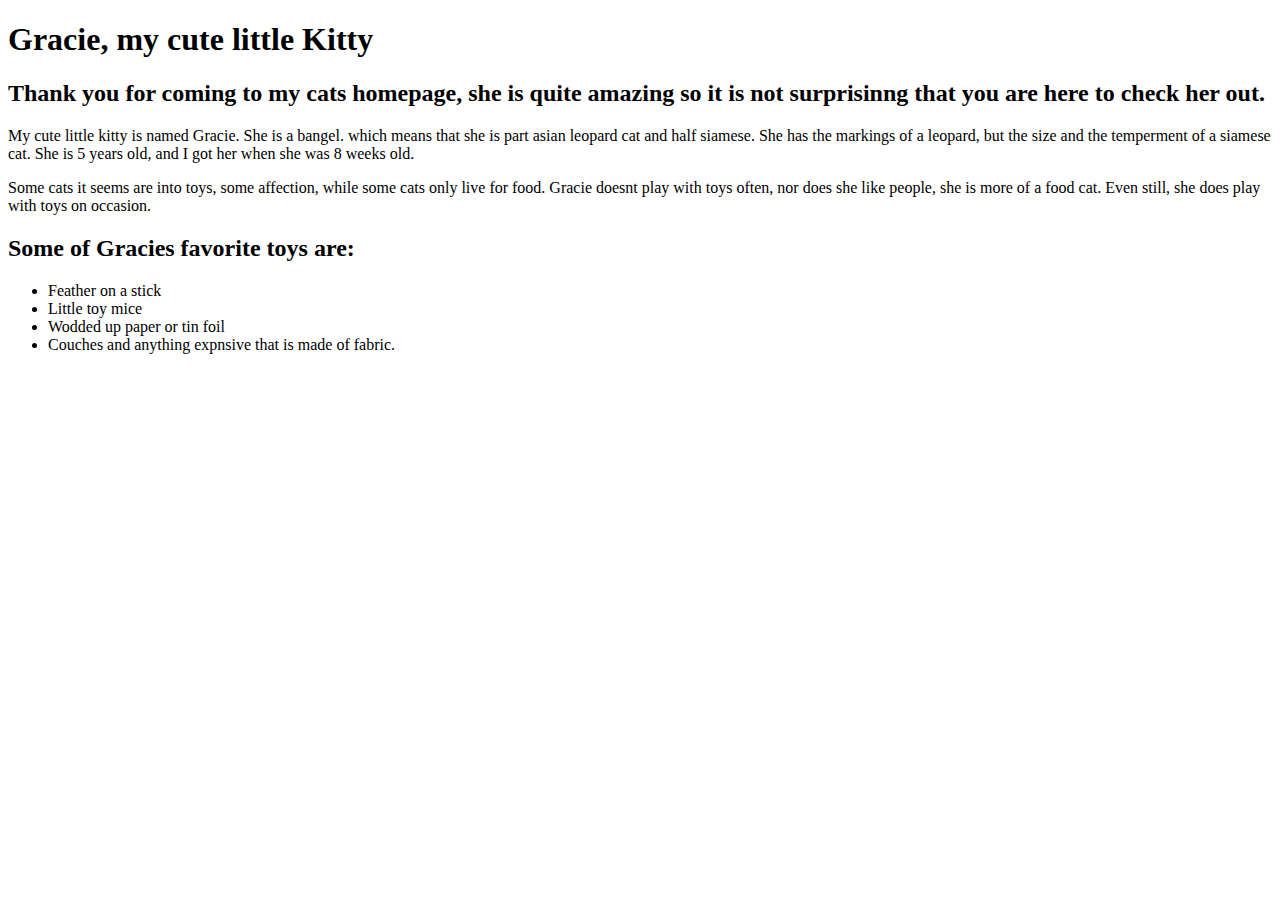
==== cat.html @ 200463a5 "add all of the html framework and content to my page." ====
<!DOCTYPE html>
<html>
<head>
  <title>Gracie</title>
</head>
<h1>Gracie, my cute little Kitty</h1>
<h2>Thank you for coming to my cats homepage, she is quite amazing so it is not surprisinng that you are here to check her out.</h2>
<p> My cute little kitty is named Gracie.  She is a bangel. which means that she is part asian leopard cat and half siamese.  She has the markings of a leopard, but the size and the temperment of a siamese cat. She is 5 years old, and I got her when she was 8 weeks old.</p>
<p>Some cats it seems are into toys, some affection, while some cats only live for food.  Gracie doesnt play with toys often, nor does she like people, she is more of a food cat. Even still, she does play with toys on occasion.</p>
<h2>Some of Gracies favorite toys are:</h2>
 <ul>
   <li>Feather on a stick</li>
   <li>Little toy mice</li>
   <li>Wodded up paper or tin foil</li>
   <li>Couches and anything expnsive that is made of fabric.</li>
 </ul>
 
</html>
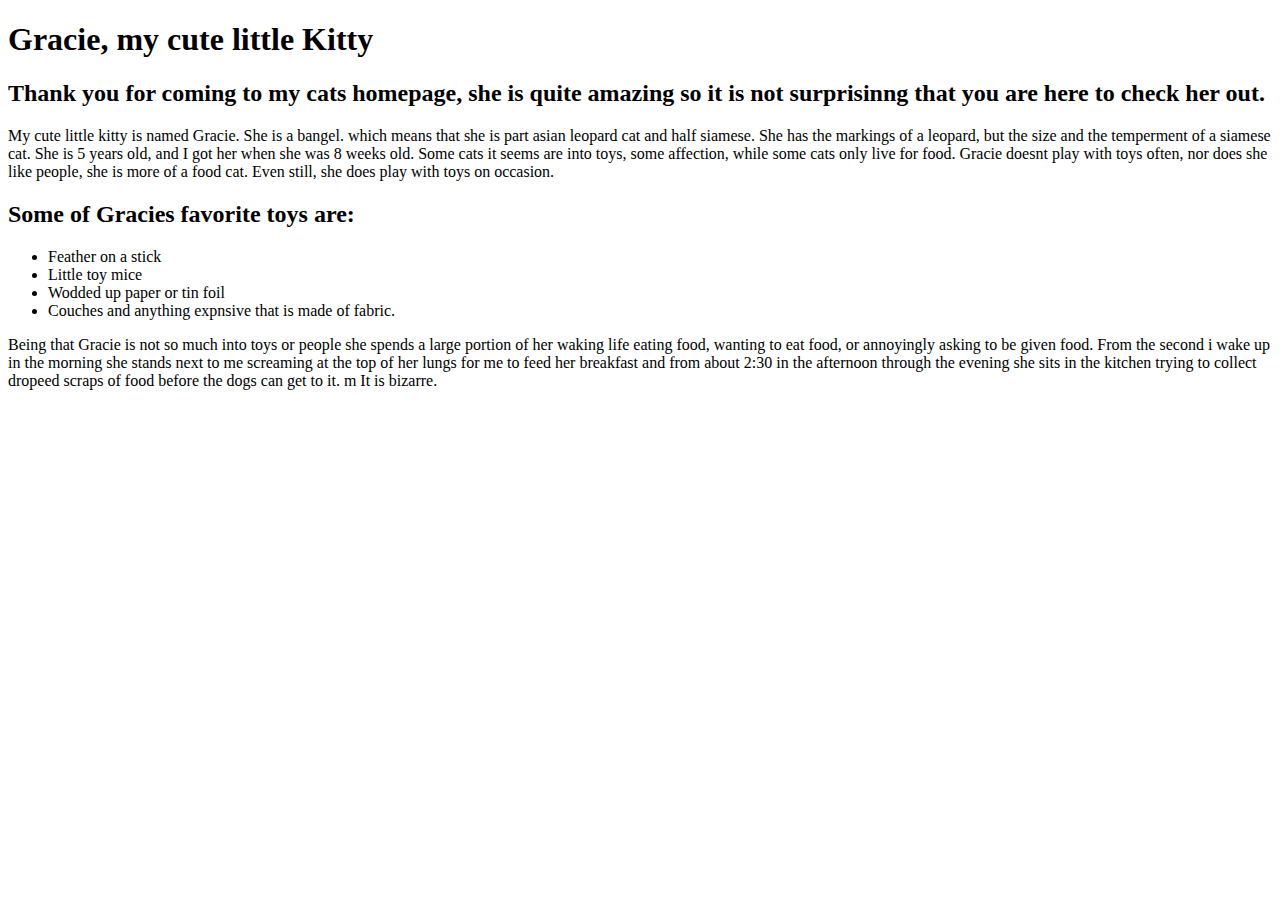
==== commit a623b6bf: "add more paragraph elements to my webpage" ====
--- a/cat.html
+++ b/cat.html
@@ -5,8 +5,7 @@
 </head>
 <h1>Gracie, my cute little Kitty</h1>
 <h2>Thank you for coming to my cats homepage, she is quite amazing so it is not surprisinng that you are here to check her out.</h2>
-<p> My cute little kitty is named Gracie.  She is a bangel. which means that she is part asian leopard cat and half siamese.  She has the markings of a leopard, but the size and the temperment of a siamese cat. She is 5 years old, and I got her when she was 8 weeks old.</p>
-<p>Some cats it seems are into toys, some affection, while some cats only live for food.  Gracie doesnt play with toys often, nor does she like people, she is more of a food cat. Even still, she does play with toys on occasion.</p>
+<p> My cute little kitty is named Gracie.  She is a bangel. which means that she is part asian leopard cat and half siamese.  She has the markings of a leopard, but the size and the temperment of a siamese cat. She is 5 years old, and I got her when she was 8 weeks old.  Some cats it seems are into toys, some affection, while some cats only live for food.  Gracie doesnt play with toys often, nor does she like people, she is more of a food cat. Even still, she does play with toys on occasion.</p>
 <h2>Some of Gracies favorite toys are:</h2>
  <ul>
    <li>Feather on a stick</li>
@@ -14,5 +13,5 @@
    <li>Wodded up paper or tin foil</li>
    <li>Couches and anything expnsive that is made of fabric.</li>
  </ul>
- 
+ <p> Being that Gracie is not so much into toys or people she spends a large portion of her waking life eating food, wanting to eat food, or annoyingly asking to be given food.  From the second i wake up in the morning she stands next to me screaming at the top of her lungs for me to feed her breakfast and from about 2:30 in the afternoon through the evening she sits in the kitchen trying to collect dropeed scraps of food before the dogs can get to it. m It is bizarre.
 </html>
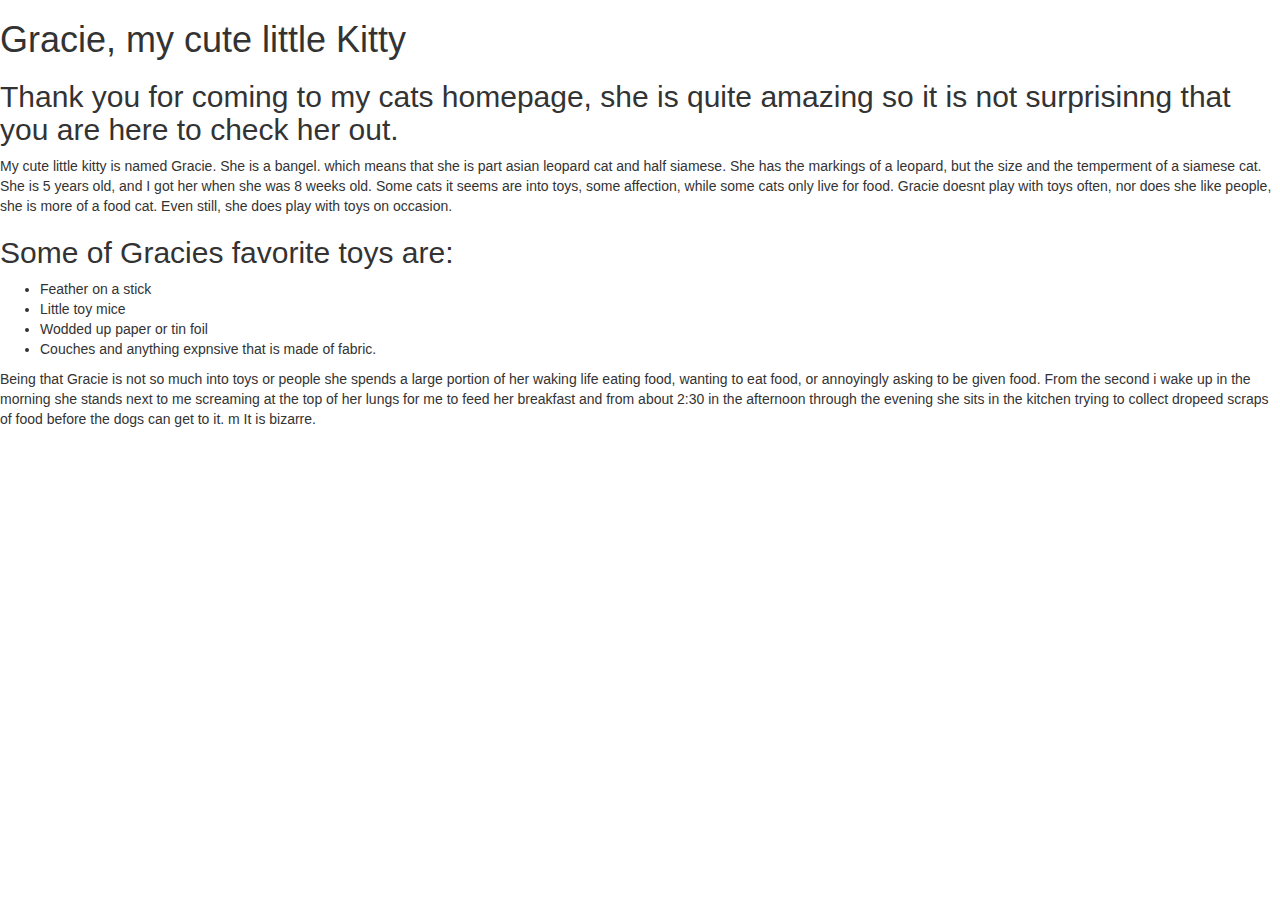
==== commit e81caf47: "link my css stylesheet, bootstrap, jquery and my own script to the html" ====
--- a/cat.html
+++ b/cat.html
@@ -1,6 +1,10 @@
 <!DOCTYPE html>
 <html>
 <head>
+  <link href="css/bootstrap.min.css" rel="stylesheet" type="text/css">
+  <link href="css/styles.css" rel="stylesheet"  type="text/css">
+  <script src="js/jquery-3.2.1.js"></script>
+  <script src="js/scripts.js"></script>
   <title>Gracie</title>
 </head>
 <h1>Gracie, my cute little Kitty</h1>
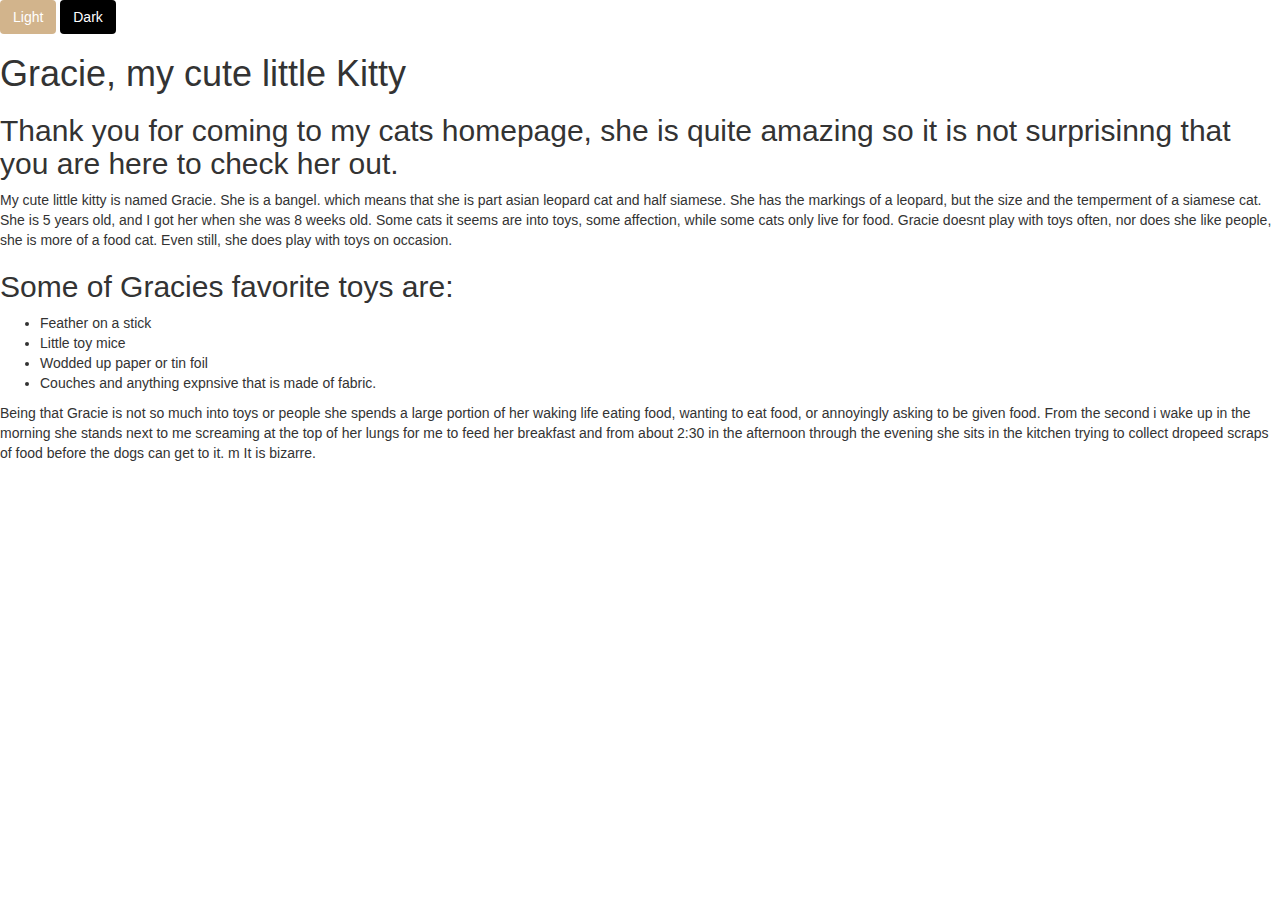
==== commit 0708ed05: "add two buttons that correspond with classes in css that will change font and background color" ====
--- a/cat.html
+++ b/cat.html
@@ -7,15 +7,19 @@
   <script src="js/scripts.js"></script>
   <title>Gracie</title>
 </head>
-<h1>Gracie, my cute little Kitty</h1>
-<h2>Thank you for coming to my cats homepage, she is quite amazing so it is not surprisinng that you are here to check her out.</h2>
-<p> My cute little kitty is named Gracie.  She is a bangel. which means that she is part asian leopard cat and half siamese.  She has the markings of a leopard, but the size and the temperment of a siamese cat. She is 5 years old, and I got her when she was 8 weeks old.  Some cats it seems are into toys, some affection, while some cats only live for food.  Gracie doesnt play with toys often, nor does she like people, she is more of a food cat. Even still, she does play with toys on occasion.</p>
-<h2>Some of Gracies favorite toys are:</h2>
- <ul>
-   <li>Feather on a stick</li>
-   <li>Little toy mice</li>
-   <li>Wodded up paper or tin foil</li>
-   <li>Couches and anything expnsive that is made of fabric.</li>
- </ul>
- <p> Being that Gracie is not so much into toys or people she spends a large portion of her waking life eating food, wanting to eat food, or annoyingly asking to be given food.  From the second i wake up in the morning she stands next to me screaming at the top of her lungs for me to feed her breakfast and from about 2:30 in the afternoon through the evening she sits in the kitchen trying to collect dropeed scraps of food before the dogs can get to it. m It is bizarre.
+<body>
+  <button class="btn btn1" id="light">Light</button>
+  <button class="btn btn2" id="dark">Dark</button>
+  <h1>Gracie, my cute little Kitty</h1>
+  <h2>Thank you for coming to my cats homepage, she is quite amazing so it is not surprisinng that you are here to check her out.</h2>
+  <p> My cute little kitty is named Gracie.  She is a bangel. which means that she is part asian leopard cat and half siamese.  She has the markings of a leopard, but the size and the temperment of a siamese cat. She is 5 years old, and I got her when she was 8 weeks old.  Some cats it seems are into toys, some affection, while some cats only live for food.  Gracie doesnt play with toys often, nor does she like people, she is more of a food cat. Even still, she does play with toys on occasion.</p>
+  <h2>Some of Gracies favorite toys are:</h2>
+   <ul>
+     <li>Feather on a stick</li>
+     <li>Little toy mice</li>
+     <li>Wodded up paper or tin foil</li>
+     <li>Couches and anything expnsive that is made of fabric.</li>
+   </ul>
+   <p> Being that Gracie is not so much into toys or people she spends a large portion of her waking life eating food, wanting to eat food, or annoyingly asking to be given food.  From the second i wake up in the morning she stands next to me screaming at the top of her lungs for me to feed her breakfast and from about 2:30 in the afternoon through the evening she sits in the kitchen trying to collect dropeed scraps of food before the dogs can get to it. m It is bizarre.
+  </body>
 </html>
--- a/css/styles.css
+++ b/css/styles.css
@@ -0,0 +1,16 @@
+#dark {
+  color: white;
+  background-color: black;
+}
+#light {
+  color: white;
+  background-color: tan;
+}
+.dark {
+  color: white;
+  background-color: black;
+}
+.light {
+  color: black;
+  background-color: tan;
+}
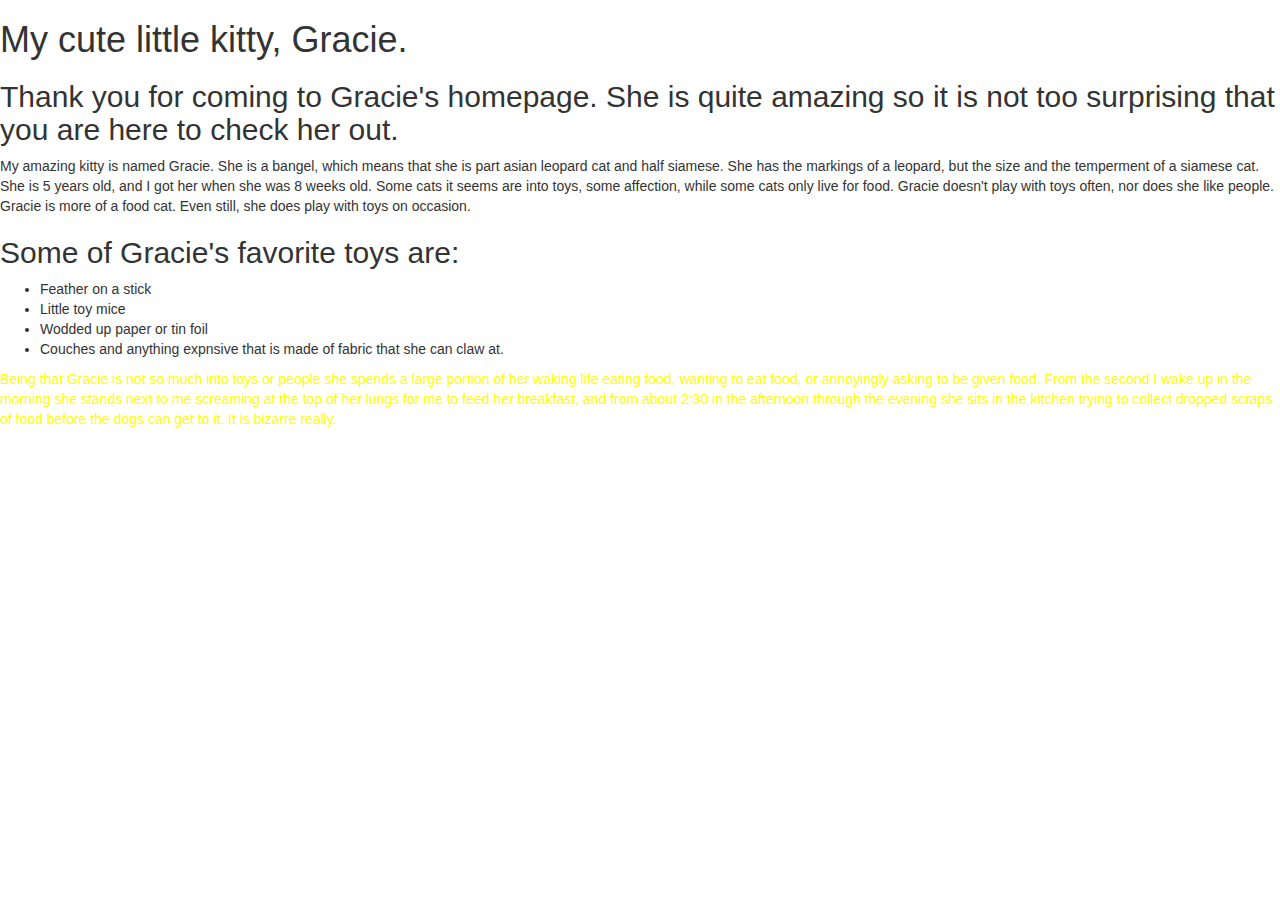
==== commit b49c19bb: "add this page to my new repository so i have this project for class" ====
--- a/cat.html
+++ b/cat.html
@@ -6,20 +6,26 @@
   <script src="js/jquery-3.2.1.js"></script>
   <script src="js/scripts.js"></script>
   <title>Gracie</title>
+  <style>
+    body {
+      background-image: url("img/horse.jpg");
+      background-size: 1700px 1700px;
+      background-repeat: no-repeat;
+      background-position: center;
+    }
+  </style>
 </head>
 <body>
-  <button class="btn btn1" id="light">Light</button>
-  <button class="btn btn2" id="dark">Dark</button>
-  <h1>Gracie, my cute little Kitty</h1>
-  <h2>Thank you for coming to my cats homepage, she is quite amazing so it is not surprisinng that you are here to check her out.</h2>
-  <p> My cute little kitty is named Gracie.  She is a bangel. which means that she is part asian leopard cat and half siamese.  She has the markings of a leopard, but the size and the temperment of a siamese cat. She is 5 years old, and I got her when she was 8 weeks old.  Some cats it seems are into toys, some affection, while some cats only live for food.  Gracie doesnt play with toys often, nor does she like people, she is more of a food cat. Even still, she does play with toys on occasion.</p>
-  <h2>Some of Gracies favorite toys are:</h2>
+  <h1>My cute little kitty, Gracie.</h1>
+  <h2>Thank you for coming to Gracie's homepage. She is quite amazing so it is not too surprising that you are here to check her out.</h2>
+  <p> My amazing kitty is named Gracie.  She is a bangel, which means that she is part asian leopard cat and half siamese.  She has the markings of a leopard, but the size and the temperment of a siamese cat. She is 5 years old, and I got her when she was 8 weeks old.  Some cats it seems are into toys, some affection, while some cats only live for food.  Gracie doesn't play with toys often, nor does she like people. Gracie is more of a food cat. Even still, she does play with toys on occasion.</p>
+  <h2>Some of Gracie's favorite toys are:</h2>
    <ul>
      <li>Feather on a stick</li>
      <li>Little toy mice</li>
      <li>Wodded up paper or tin foil</li>
-     <li>Couches and anything expnsive that is made of fabric.</li>
+     <li>Couches and anything expnsive that is made of fabric that she can claw at.</li>
    </ul>
-   <p> Being that Gracie is not so much into toys or people she spends a large portion of her waking life eating food, wanting to eat food, or annoyingly asking to be given food.  From the second i wake up in the morning she stands next to me screaming at the top of her lungs for me to feed her breakfast and from about 2:30 in the afternoon through the evening she sits in the kitchen trying to collect dropeed scraps of food before the dogs can get to it. m It is bizarre.
+   <p id="two"> Being that Gracie is not so much into toys or people she spends a large portion of her waking life eating food, wanting to eat food, or annoyingly asking to be given food.  From the second I wake up in the morning she stands next to me screaming at the top of her lungs for me to feed her breakfast, and from about 2:30 in the afternoon through the evening she sits in the kitchen trying to collect dropped scraps of food before the dogs can get to it.  It is bizarre really.
   </body>
 </html>
--- a/css/styles.css
+++ b/css/styles.css
@@ -5,6 +5,9 @@
 #light {
   color: white;
   background-color: tan;
+}
+#two {
+  color: yellow;
 }
 .dark {
   color: white;
